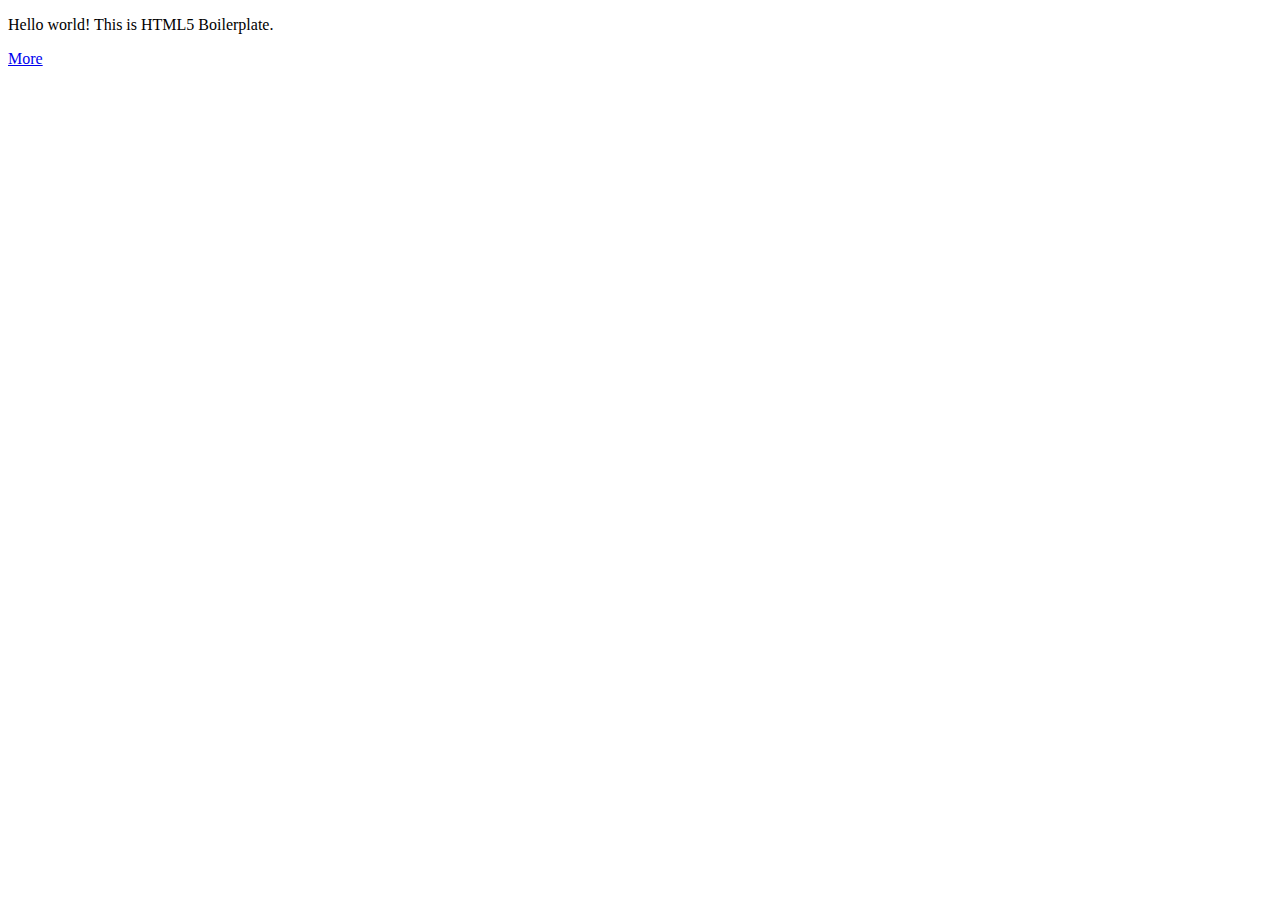
==== tutor/index.html @ 0773c8ac "fun" ====
<!doctype html>
<html class="no-js" lang="">

<head>
    <meta charset="UTF-8">
    <title>Index</title>
    <link rel="stylesheet" href="style.css">
</head>

<body>

  <!-- Add your site or application content here -->
  <p>Hello world! This is HTML5 Boilerplate.</p>
  <a href="heyStudents.htlm.html">More</a>


</body>

</html>
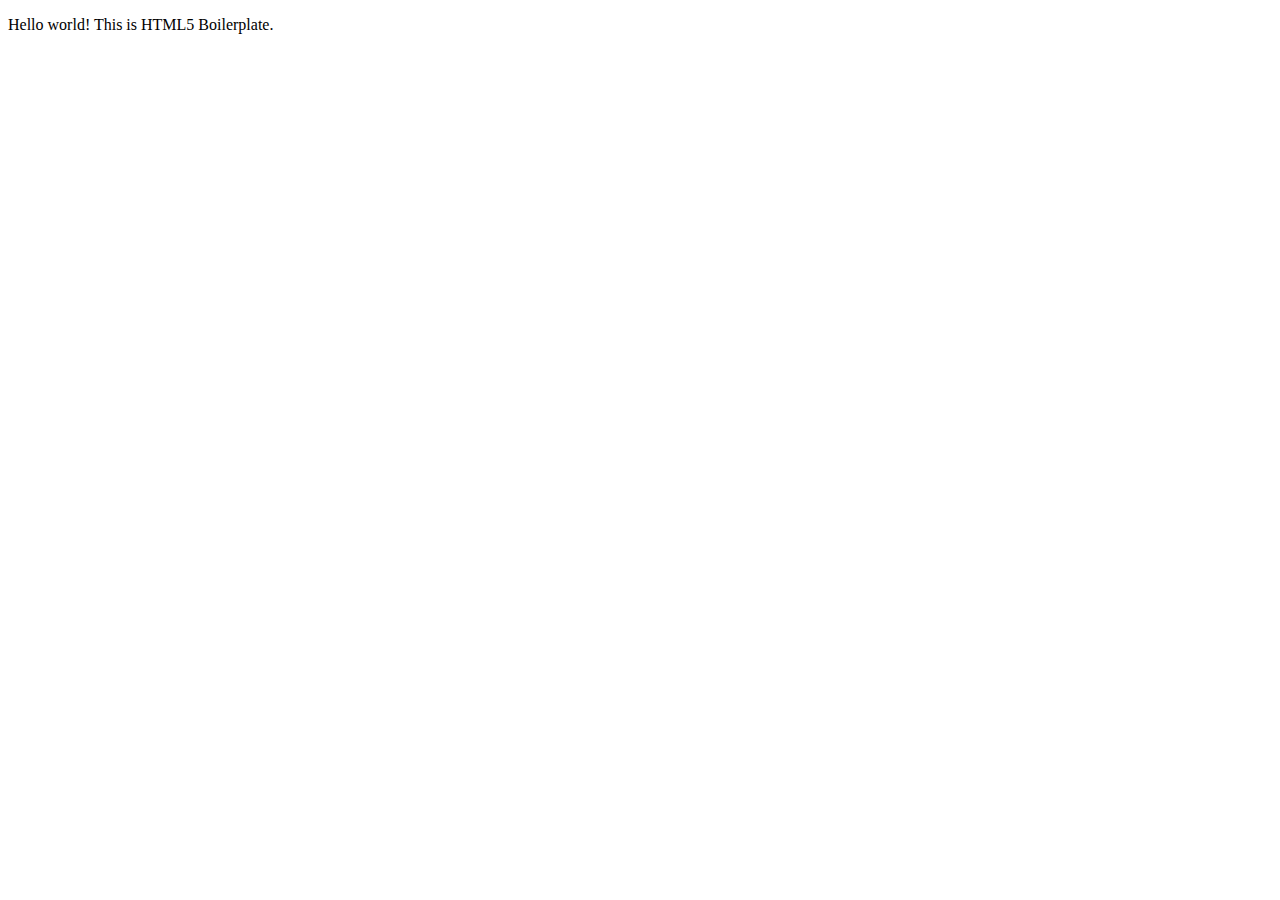
==== commit 37a4bae5: "funtest2" ====
--- a/tutor/index.html
+++ b/tutor/index.html
@@ -11,7 +11,7 @@
 
   <!-- Add your site or application content here -->
   <p>Hello world! This is HTML5 Boilerplate.</p>
-  <a href="heyStudents.htlm.html">More</a>
+  <a href="index2.html"></a>
 
 
 </body>
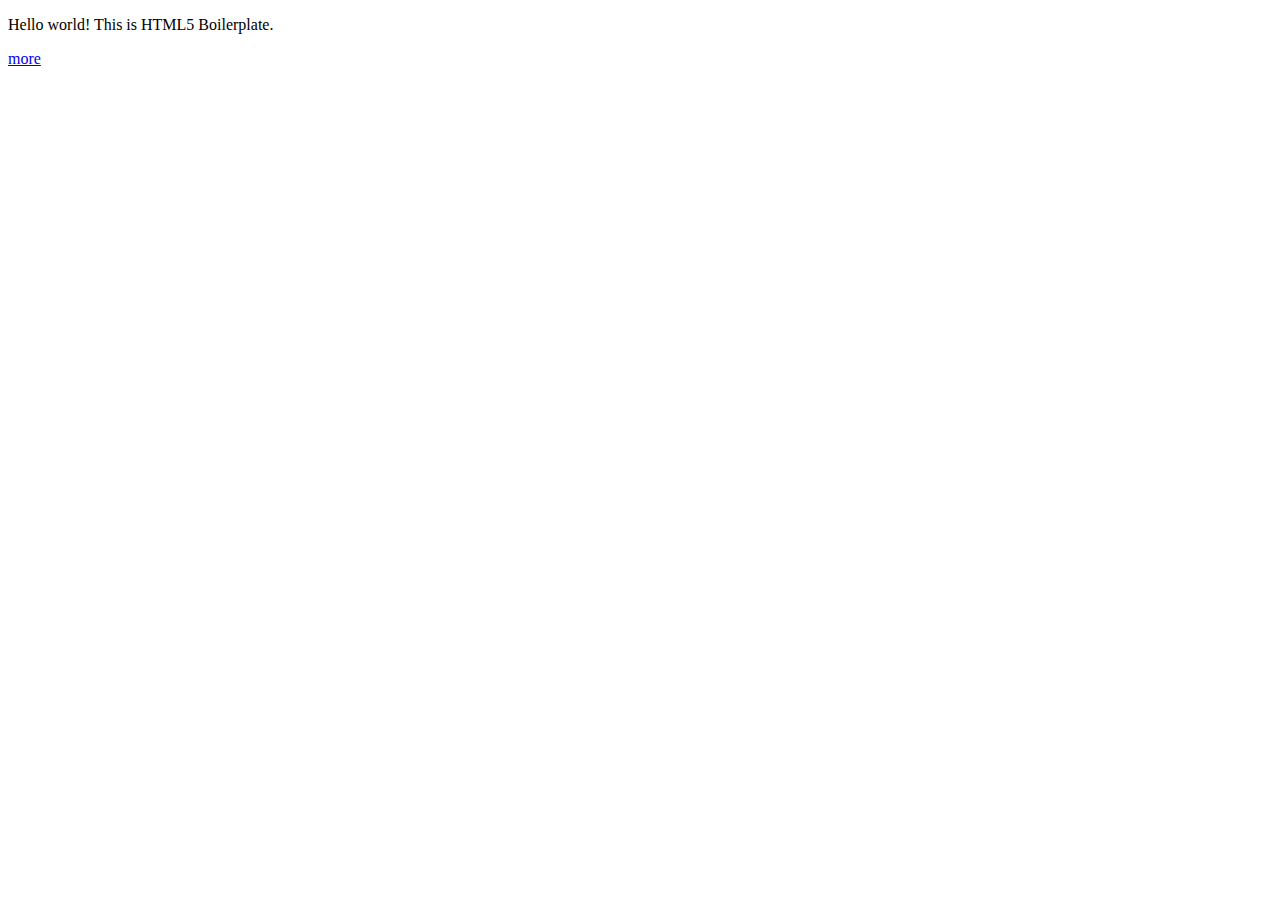
==== commit 61303950: "funtest2" ====
--- a/tutor/index.html
+++ b/tutor/index.html
@@ -11,7 +11,7 @@
 
   <!-- Add your site or application content here -->
   <p>Hello world! This is HTML5 Boilerplate.</p>
-  <a href="index2.html"></a>
+  <a href="index2.html">more</a>
 
 
 </body>
